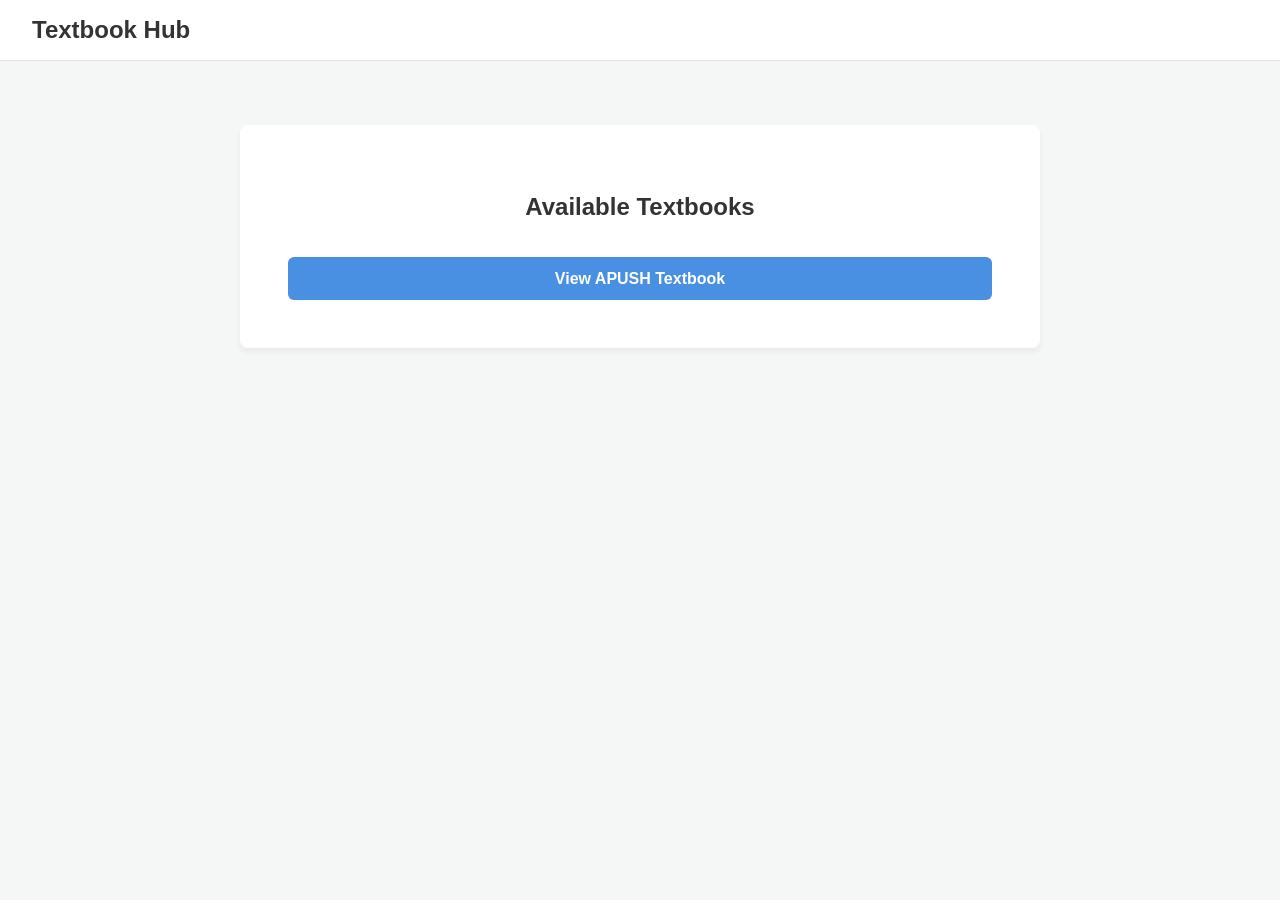
==== index.html @ c34db7b3 "fixed buggy features" ====
<!DOCTYPE html>
<html lang="en">
<head>
  <meta charset="UTF-8">
  <meta name="viewport" content="width=device-width, initial-scale=1.0">
  <title>Textbook Hub</title>
  <link rel="stylesheet" href="style.css">
</head>
<body>
  <header>
    <h1>Textbook Hub</h1>
  </header>
  
  <main class="container">
    <section class="hero">
      <h2>Available Textbooks</h2>
      <div id="textbook-list" class="button-group"></div>
    </section>
  </main>

  <script>
    fetch('textbooks.xml')
      .then(response => response.text())
      .then(str => new window.DOMParser().parseFromString(str, "text/xml"))
      .then(data => {
        const textbooks = data.querySelectorAll('textbook');
        const listContainer = document.getElementById('textbook-list');
        
        textbooks.forEach(book => {
          const id = book.getAttribute('id');
          const title = book.querySelector('title').textContent;
          
          const link = document.createElement('a');
          link.href = `viewer.html?id=${id}`;
          link.className = 'btn-primary';
          link.textContent = `View ${title}`;
          listContainer.appendChild(link);
        });
      })
      .catch(err => console.error("Error loading XML:", err));
  </script>
</body>
</html>
---- style.css ----
:root {
  --bg-color: #f4f7f6;
  --card-bg: #ffffff;
  --primary: #4a90e2;
  --primary-hover: #357abd;
  --text: #333333;
  --border: #e0e0e0;
}

body {
  margin: 0;
  font-family: -apple-system, BlinkMacSystemFont, "Segoe UI", Roboto, sans-serif;
  background-color: var(--bg-color);
  color: var(--text);
}

header {
  background-color: var(--card-bg);
  padding: 1rem 2rem;
  display: flex;
  justify-content: space-between;
  align-items: center;
  border-bottom: 1px solid var(--border);
}

header h1 {
  margin: 0;
  font-size: 1.5rem;
}

.nav-link {
  color: var(--primary);
  text-decoration: none;
  font-weight: 600;
}

.container {
  max-width: 800px;
  margin: 4rem auto;
  padding: 0 1rem;
  text-align: center;
}

.hero {
  background: var(--card-bg);
  padding: 3rem;
  border-radius: 8px;
  box-shadow: 0 4px 6px rgba(0, 0, 0, 0.05);
}

.btn-primary {
  display: inline-block;
  background-color: var(--primary);
  color: white;
  padding: 0.8rem 1.5rem;
  border-radius: 6px;
  text-decoration: none;
  font-weight: bold;
  margin-top: 1rem;
  transition: background 0.2s;
}

.btn-primary:hover {
  background-color: var(--primary-hover);
}

/* Layout */
.viewer-layout {
  display: flex;
  gap: 2rem;
  padding: 2rem;
  max-width: 1200px;
  margin: 0 auto;
}

.sidebar {
  width: 250px;
  background: var(--card-bg);
  padding: 1.5rem;
  border-radius: 8px;
  box-shadow: 0 2px 4px rgba(0, 0, 0, 0.05);
  height: fit-content;
}

.button-group {
  display: flex;
  flex-direction: column;
  gap: 0.5rem;
}

.button-group button {
  background: var(--bg-color);
  border: 1px solid var(--border);
  padding: 0.6rem;
  border-radius: 4px;
  cursor: pointer;
  text-align: left;
  font-weight: 500;
  transition: all 0.2s;
}

.button-group button:hover {
  background: var(--primary);
  color: white;
  border-color: var(--primary);
}

.sidebar-source-box {
  margin-top: 1.5rem;
  padding-top: 1rem;
  border-top: 1px solid var(--border);
}

.sidebar-source-box h4 {
  margin: 0 0 0.5rem 0;
  font-size: 0.95rem;
  color: var(--text);
}

.sidebar-source-box a {
  color: var(--primary);
  font-size: 0.85rem;
  word-break: break-all;
  text-decoration: underline;
}

.sidebar-source-box a:hover {
  color: var(--primary-hover);
}

.pdf-container {
  flex: 1;
  display: flex;
  flex-direction: column;
  align-items: center;
  background: var(--card-bg);
  padding: 1.5rem;
  border-radius: 8px;
  box-shadow: 0 2px 4px rgba(0, 0, 0, 0.05);
}

.controls {
  display: flex;
  align-items: center;
  gap: 1rem;
  margin-bottom: 1rem;
  font-weight: bold;
}

.btn-nav {
  background-color: var(--primary);
  color: white;
  border: none;
  padding: 0.5rem 1rem;
  border-radius: 4px;
  cursor: pointer;
  font-weight: bold;
  transition: background 0.2s;
}

.btn-nav:hover {
  background-color: var(--primary-hover);
}

#page-input {
  width: 50px;
  text-align: center;
  padding: 0.3rem;
  font-size: 1rem;
  border: 1px solid var(--border);
  border-radius: 4px;
}

/* Canvas Container & Overlays */
.canvas-wrapper {
  position: relative;
  display: inline-block;
  min-width: 600px;
  min-height: 800px;
  background: var(--bg-color);
  border: 1px solid var(--border);
}

canvas {
  display: block;
  max-width: 100%;
  height: auto;
}

.pdf-loading-overlay {
  position: absolute;
  top: 0;
  left: 0;
  width: 100%;
  height: 100%;
  background: rgba(255, 255, 255, 0.95);
  display: flex;
  flex-direction: column;
  justify-content: center;
  align-items: center;
  z-index: 20;
  font-weight: bold;
  color: var(--text);
}

.spinner {
  width: 40px;
  height: 40px;
  border: 4px solid var(--border);
  border-top: 4px solid var(--primary);
  border-radius: 50%;
  animation: spin 1s linear infinite;
  margin-bottom: 0.5rem;
}

@keyframes spin {
  0% { transform: rotate(0deg); }
  100% { transform: rotate(360deg); }
}
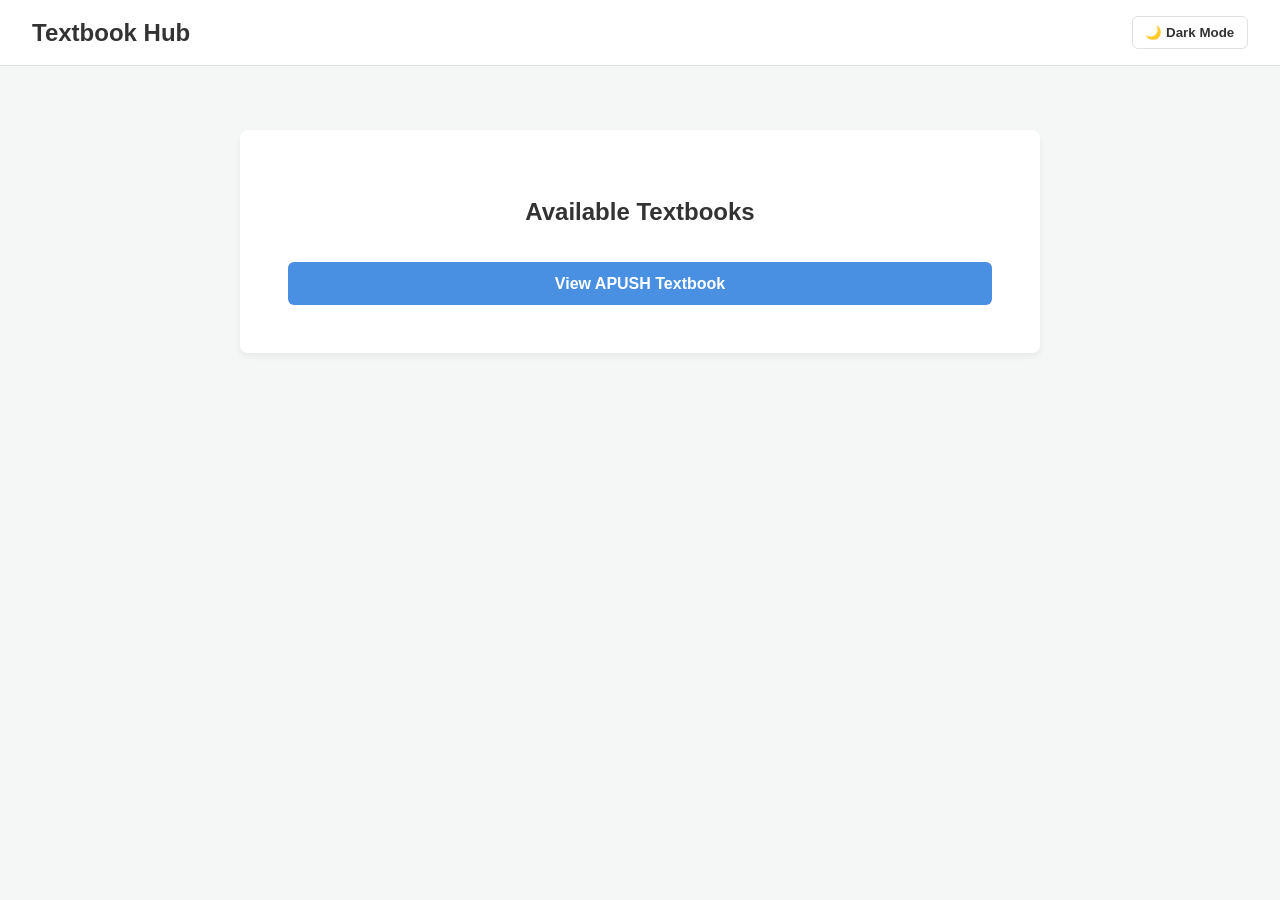
==== commit 5b0eedf0: "DARK MODE :)" ====
--- a/index.html
+++ b/index.html
@@ -9,6 +9,7 @@
 <body>
   <header>
     <h1>Textbook Hub</h1>
+    <button id="theme-toggle" class="btn-theme">🌙 Dark Mode</button>
   </header>
   
   <main class="container">
@@ -19,6 +20,21 @@
   </main>
 
   <script>
+    const themeToggleBtn = document.getElementById('theme-toggle');
+    const savedTheme = localStorage.getItem('theme');
+
+    if (savedTheme === 'dark') {
+      document.body.classList.add('dark-mode');
+      themeToggleBtn.textContent = '☀️ Light Mode';
+    }
+
+    themeToggleBtn.addEventListener('click', () => {
+      document.body.classList.toggle('dark-mode');
+      const isDark = document.body.classList.contains('dark-mode');
+      themeToggleBtn.textContent = isDark ? '☀️ Light Mode' : '🌙 Dark Mode';
+      localStorage.setItem('theme', isDark ? 'dark' : 'light');
+    });
+
     fetch('textbooks.xml')
       .then(response => response.text())
       .then(str => new window.DOMParser().parseFromString(str, "text/xml"))
--- a/style.css
+++ b/style.css
@@ -5,6 +5,17 @@
   --primary-hover: #357abd;
   --text: #333333;
   --border: #e0e0e0;
+  --input-bg: #ffffff;
+}
+
+body.dark-mode {
+  --bg-color: #18191a;
+  --card-bg: #242526;
+  --primary: #4a90e2;
+  --primary-hover: #66a3e0;
+  --text: #e4e6eb;
+  --border: #3e4042;
+  --input-bg: #3a3b3c;
 }
 
 body {
@@ -12,6 +23,7 @@
   font-family: -apple-system, BlinkMacSystemFont, "Segoe UI", Roboto, sans-serif;
   background-color: var(--bg-color);
   color: var(--text);
+  transition: background-color 0.3s, color 0.3s;
 }
 
 header {
@@ -26,12 +38,33 @@
 header h1 {
   margin: 0;
   font-size: 1.5rem;
+}
+
+.header-actions {
+  display: flex;
+  align-items: center;
+  gap: 1rem;
 }
 
 .nav-link {
   color: var(--primary);
   text-decoration: none;
   font-weight: 600;
+}
+
+.btn-theme {
+  background: transparent;
+  border: 1px solid var(--border);
+  color: var(--text);
+  padding: 0.5rem 0.8rem;
+  border-radius: 6px;
+  cursor: pointer;
+  font-weight: bold;
+  transition: all 0.2s;
+}
+
+.btn-theme:hover {
+  background-color: var(--border);
 }
 
 .container {
@@ -73,13 +106,25 @@
   margin: 0 auto;
 }
 
-.sidebar {
+.sidebar-container {
   width: 250px;
+  display: flex;
+  flex-direction: column;
+  gap: 1.5rem;
+}
+
+.sidebar-card {
   background: var(--card-bg);
   padding: 1.5rem;
   border-radius: 8px;
   box-shadow: 0 2px 4px rgba(0, 0, 0, 0.05);
-  height: fit-content;
+}
+
+.sidebar-card h3 {
+  margin-top: 0;
+  margin-bottom: 1rem;
+  font-size: 1.1rem;
+  color: var(--text);
 }
 
 .button-group {
@@ -91,6 +136,7 @@
 .button-group button {
   background: var(--bg-color);
   border: 1px solid var(--border);
+  color: var(--text);
   padding: 0.6rem;
   border-radius: 4px;
   cursor: pointer;
@@ -105,26 +151,14 @@
   border-color: var(--primary);
 }
 
-.sidebar-source-box {
-  margin-top: 1.5rem;
-  padding-top: 1rem;
-  border-top: 1px solid var(--border);
-}
-
-.sidebar-source-box h4 {
-  margin: 0 0 0.5rem 0;
-  font-size: 0.95rem;
-  color: var(--text);
-}
-
-.sidebar-source-box a {
+.sidebar-card a {
   color: var(--primary);
   font-size: 0.85rem;
   word-break: break-all;
   text-decoration: underline;
 }
 
-.sidebar-source-box a:hover {
+.sidebar-card a:hover {
   color: var(--primary-hover);
 }
 
@@ -167,6 +201,8 @@
   text-align: center;
   padding: 0.3rem;
   font-size: 1rem;
+  background-color: var(--input-bg);
+  color: var(--text);
   border: 1px solid var(--border);
   border-radius: 4px;
 }
@@ -193,7 +229,7 @@
   left: 0;
   width: 100%;
   height: 100%;
-  background: rgba(255, 255, 255, 0.95);
+  background: var(--card-bg);
   display: flex;
   flex-direction: column;
   justify-content: center;
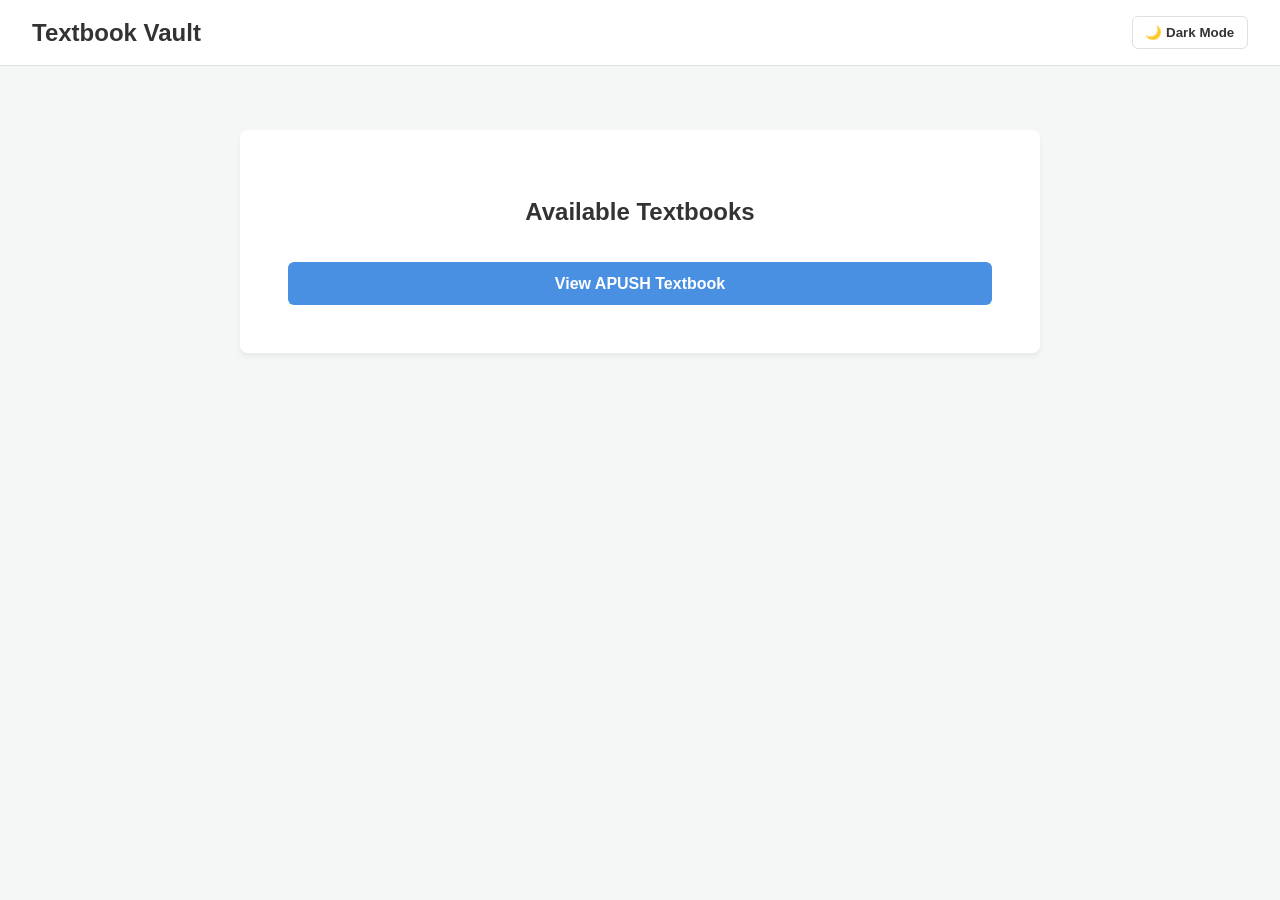
==== commit 1ccbd5b5: "added more chapters" ====
--- a/index.html
+++ b/index.html
@@ -3,12 +3,12 @@
 <head>
   <meta charset="UTF-8">
   <meta name="viewport" content="width=device-width, initial-scale=1.0">
-  <title>Textbook Hub</title>
+  <title>Textbook Vault</title>
   <link rel="stylesheet" href="style.css">
 </head>
 <body>
   <header>
-    <h1>Textbook Hub</h1>
+    <h1>Textbook Vault</h1>
     <button id="theme-toggle" class="btn-theme">🌙 Dark Mode</button>
   </header>
   
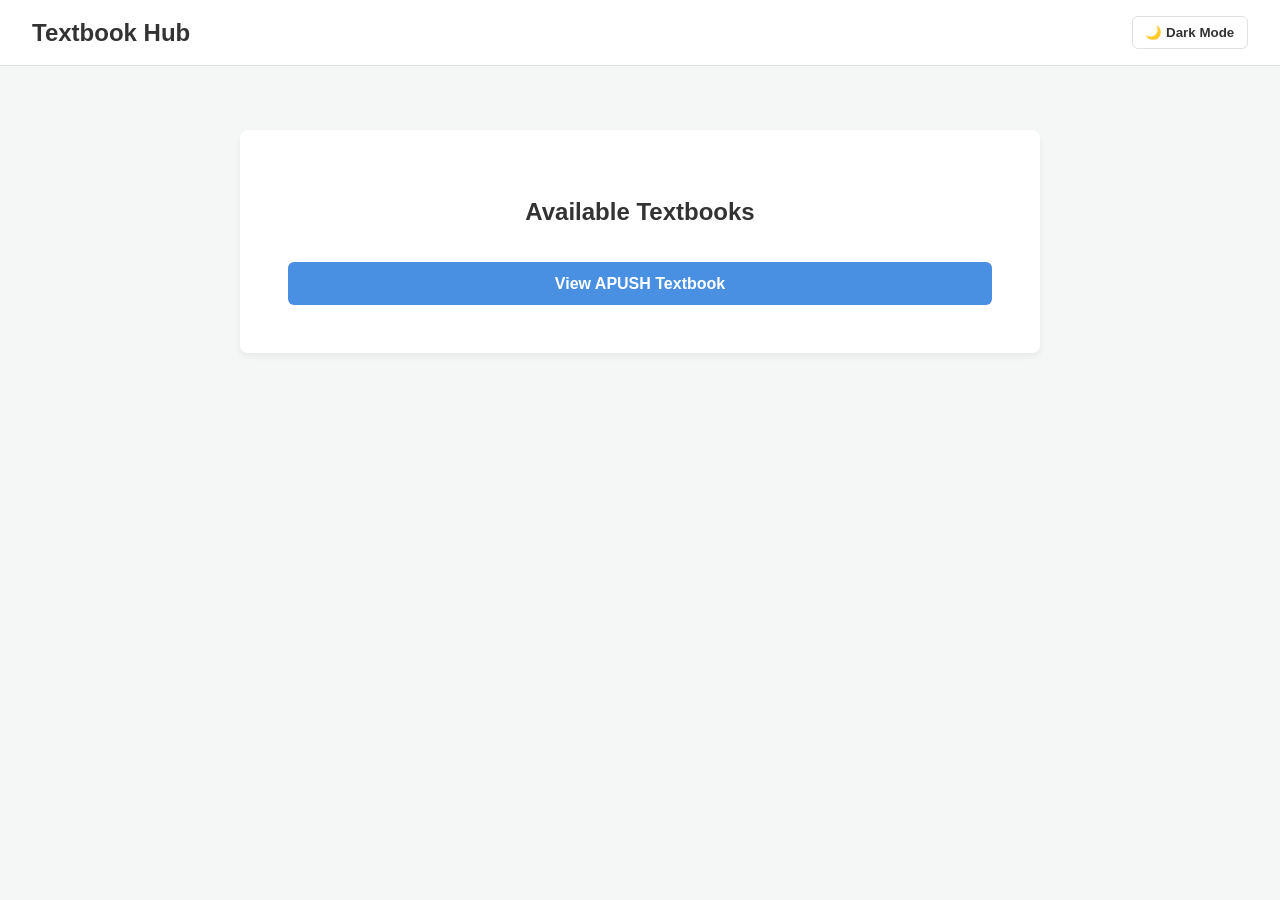
==== commit 930eaf02: "finally fixed bugs" ====
--- a/index.html
+++ b/index.html
@@ -3,12 +3,12 @@
 <head>
   <meta charset="UTF-8">
   <meta name="viewport" content="width=device-width, initial-scale=1.0">
-  <title>Textbook Vault</title>
+  <title>Textbook Hub</title>
   <link rel="stylesheet" href="style.css">
 </head>
 <body>
   <header>
-    <h1>Textbook Vault</h1>
+    <h1>Textbook Hub</h1>
     <button id="theme-toggle" class="btn-theme">🌙 Dark Mode</button>
   </header>
   
--- a/style.css
+++ b/style.css
@@ -221,6 +221,9 @@
   display: block;
   max-width: 100%;
   height: auto;
+  /* Enhance contrast for downscaled text */
+  image-rendering: -webkit-optimize-contrast;
+  image-rendering: crisp-edges;
 }
 
 .pdf-loading-overlay {
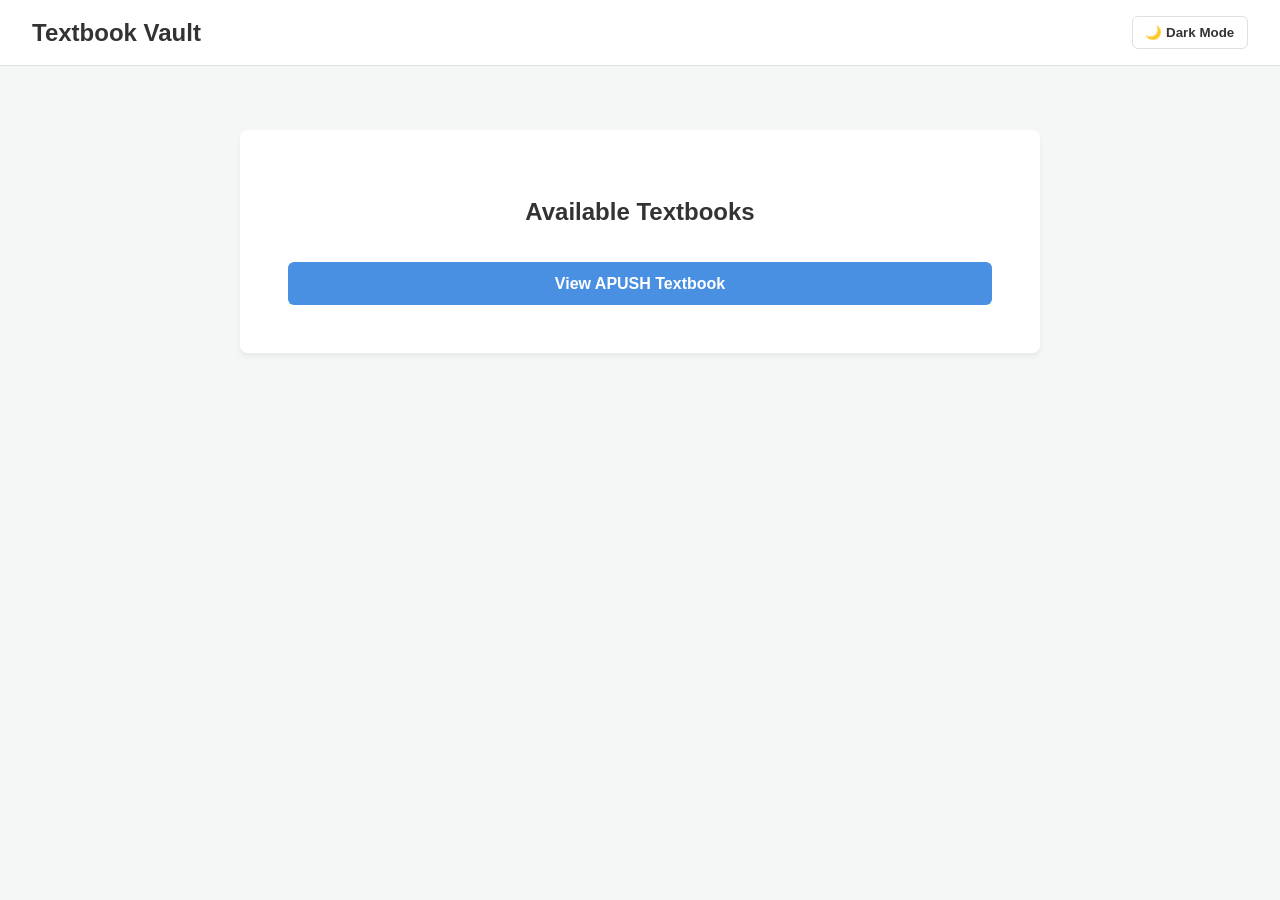
==== commit b4733cef: "final push" ====
--- a/index.html
+++ b/index.html
@@ -3,12 +3,12 @@
 <head>
   <meta charset="UTF-8">
   <meta name="viewport" content="width=device-width, initial-scale=1.0">
-  <title>Textbook Hub</title>
+  <title>Textbook Vault</title>
   <link rel="stylesheet" href="style.css">
 </head>
 <body>
   <header>
-    <h1>Textbook Hub</h1>
+    <h1>Textbook Vault</h1>
     <button id="theme-toggle" class="btn-theme">🌙 Dark Mode</button>
   </header>
   
--- a/style.css
+++ b/style.css
@@ -221,9 +221,6 @@
   display: block;
   max-width: 100%;
   height: auto;
-  /* Enhance contrast for downscaled text */
-  image-rendering: -webkit-optimize-contrast;
-  image-rendering: crisp-edges;
 }
 
 .pdf-loading-overlay {
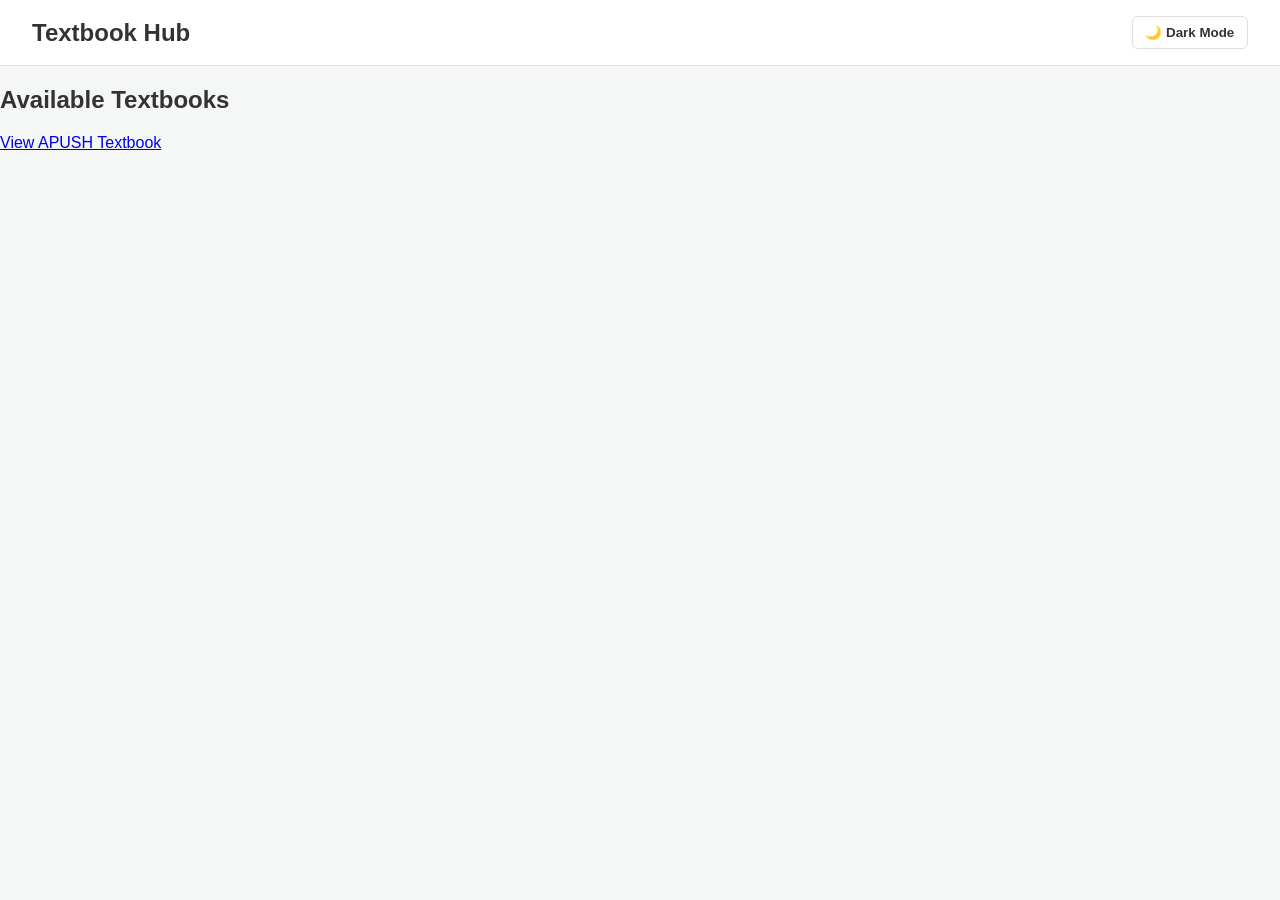
==== commit bf9dd809: "FINAL COMMIT (hopefully)" ====
--- a/index.html
+++ b/index.html
@@ -3,12 +3,12 @@
 <head>
   <meta charset="UTF-8">
   <meta name="viewport" content="width=device-width, initial-scale=1.0">
-  <title>Textbook Vault</title>
+  <title>Textbook Hub</title>
   <link rel="stylesheet" href="style.css">
 </head>
 <body>
   <header>
-    <h1>Textbook Vault</h1>
+    <h1>Textbook Hub</h1>
     <button id="theme-toggle" class="btn-theme">🌙 Dark Mode</button>
   </header>
   
--- a/style.css
+++ b/style.css
@@ -67,37 +67,16 @@
   background-color: var(--border);
 }
 
-.container {
-  max-width: 800px;
-  margin: 4rem auto;
-  padding: 0 1rem;
-  text-align: center;
-}
-
-.hero {
-  background: var(--card-bg);
-  padding: 3rem;
+.not-found-card {
+  max-width: 500px;
+  margin: 5rem auto;
+  padding: 3rem 2rem;
+  background: var(--card-bg);
   border-radius: 8px;
   box-shadow: 0 4px 6px rgba(0, 0, 0, 0.05);
-}
-
-.btn-primary {
-  display: inline-block;
-  background-color: var(--primary);
-  color: white;
-  padding: 0.8rem 1.5rem;
-  border-radius: 6px;
-  text-decoration: none;
-  font-weight: bold;
-  margin-top: 1rem;
-  transition: background 0.2s;
-}
-
-.btn-primary:hover {
-  background-color: var(--primary-hover);
-}
-
-/* Layout */
+  text-align: center;
+}
+
 .viewer-layout {
   display: flex;
   gap: 2rem;
@@ -156,10 +135,6 @@
   font-size: 0.85rem;
   word-break: break-all;
   text-decoration: underline;
-}
-
-.sidebar-card a:hover {
-  color: var(--primary-hover);
 }
 
 .pdf-container {
@@ -189,11 +164,6 @@
   border-radius: 4px;
   cursor: pointer;
   font-weight: bold;
-  transition: background 0.2s;
-}
-
-.btn-nav:hover {
-  background-color: var(--primary-hover);
 }
 
 #page-input {
@@ -207,7 +177,7 @@
   border-radius: 4px;
 }
 
-/* Canvas Container & Overlays */
+/* Canvas & Vector Overlay */
 .canvas-wrapper {
   position: relative;
   display: inline-block;
@@ -221,6 +191,25 @@
   display: block;
   max-width: 100%;
   height: auto;
+}
+
+.textLayer {
+  position: absolute;
+  left: 0;
+  top: 0;
+  right: 0;
+  bottom: 0;
+  overflow: hidden;
+  opacity: 0.2;
+  line-height: 1;
+}
+
+.textLayer span {
+  color: transparent;
+  position: absolute;
+  white-space: pre;
+  cursor: text;
+  transform-origin: 0% 0%;
 }
 
 .pdf-loading-overlay {
@@ -252,4 +241,70 @@
 @keyframes spin {
   0% { transform: rotate(0deg); }
   100% { transform: rotate(360deg); }
+}
+
+.controls {
+  display: flex;
+  align-items: center;
+  gap: 1rem;
+  margin-bottom: 1rem;
+  font-weight: bold;
+  flex-wrap: wrap;
+}
+
+.zoom-controls {
+  display: flex;
+  align-items: center;
+  gap: 0.5rem;
+  margin-left: auto;
+}
+
+#zoom-level {
+  min-width: 45px;
+  text-align: center;
+  font-size: 0.9rem;
+}
+
+.pdf-container {
+  flex: 1;
+  display: flex;
+  flex-direction: column;
+  align-items: center;
+  background: var(--card-bg);
+  padding: 1.5rem;
+  border-radius: 8px;
+  box-shadow: 0 2px 4px rgba(0, 0, 0, 0.05);
+  overflow-x: auto;
+}
+
+/* Canvas Wrapper scales dynamically while staying sharp */
+.canvas-wrapper {
+  position: relative;
+  display: inline-block;
+  background: var(--bg-color);
+  border: 1px solid var(--border);
+  box-shadow: 0 4px 8px rgba(0, 0, 0, 0.1);
+}
+
+canvas {
+  display: block;
+}
+
+.textLayer {
+  position: absolute;
+  left: 0;
+  top: 0;
+  right: 0;
+  bottom: 0;
+  overflow: hidden;
+  opacity: 0.25;
+  line-height: 1;
+}
+
+.textLayer span {
+  color: transparent;
+  position: absolute;
+  white-space: pre;
+  cursor: text;
+  transform-origin: 0% 0%;
 }
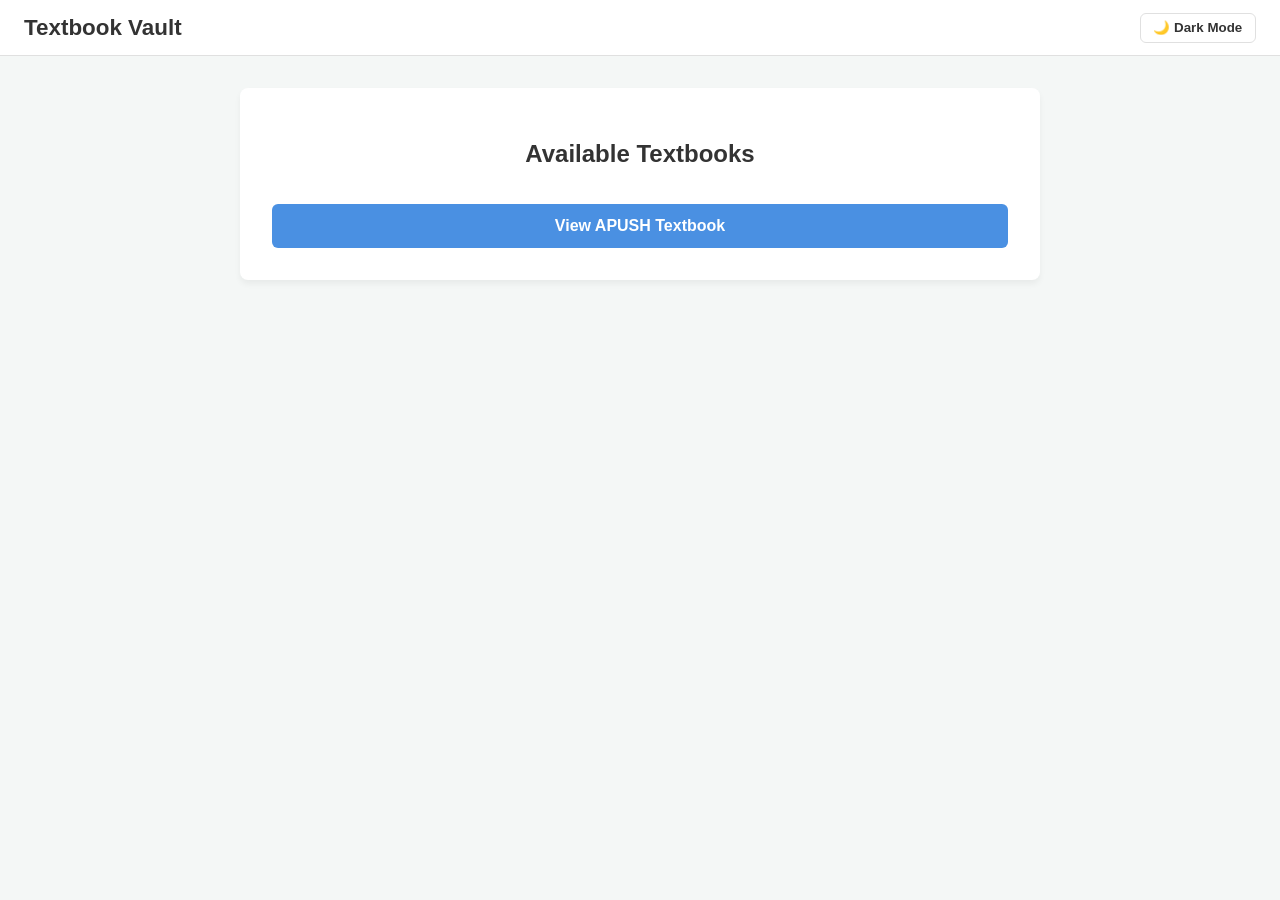
==== commit 6ae98139: "fr final commit" ====
--- a/index.html
+++ b/index.html
@@ -3,12 +3,12 @@
 <head>
   <meta charset="UTF-8">
   <meta name="viewport" content="width=device-width, initial-scale=1.0">
-  <title>Textbook Hub</title>
+  <title>Textbook Vault</title>
   <link rel="stylesheet" href="style.css">
 </head>
 <body>
   <header>
-    <h1>Textbook Hub</h1>
+    <h1>Textbook Vault</h1>
     <button id="theme-toggle" class="btn-theme">🌙 Dark Mode</button>
   </header>
   
--- a/style.css
+++ b/style.css
@@ -28,7 +28,7 @@
 
 header {
   background-color: var(--card-bg);
-  padding: 1rem 2rem;
+  padding: 0.8rem 1.5rem;
   display: flex;
   justify-content: space-between;
   align-items: center;
@@ -37,7 +37,7 @@
 
 header h1 {
   margin: 0;
-  font-size: 1.5rem;
+  font-size: 1.4rem;
 }
 
 .header-actions {
@@ -56,7 +56,7 @@
   background: transparent;
   border: 1px solid var(--border);
   color: var(--text);
-  padding: 0.5rem 0.8rem;
+  padding: 0.4rem 0.8rem;
   border-radius: 6px;
   cursor: pointer;
   font-weight: bold;
@@ -65,6 +65,36 @@
 
 .btn-theme:hover {
   background-color: var(--border);
+}
+
+.container {
+  max-width: 800px;
+  margin: 2rem auto;
+  padding: 0 1rem;
+  text-align: center;
+}
+
+.hero {
+  background: var(--card-bg);
+  padding: 2rem;
+  border-radius: 8px;
+  box-shadow: 0 4px 6px rgba(0, 0, 0, 0.05);
+}
+
+.btn-primary {
+  display: inline-block;
+  background-color: var(--primary);
+  color: white;
+  padding: 0.8rem 1.5rem;
+  border-radius: 6px;
+  text-decoration: none;
+  font-weight: bold;
+  margin-top: 1rem;
+  transition: background 0.2s;
+}
+
+.btn-primary:hover {
+  background-color: var(--primary-hover);
 }
 
 .not-found-card {
@@ -77,49 +107,66 @@
   text-align: center;
 }
 
+/* Fluid Layout */
 .viewer-layout {
   display: flex;
-  gap: 2rem;
-  padding: 2rem;
-  max-width: 1200px;
-  margin: 0 auto;
+  gap: 1rem;
+  padding: 1rem;
+  width: 100%;
+  box-sizing: border-box;
 }
 
 .sidebar-container {
-  width: 250px;
-  display: flex;
-  flex-direction: column;
-  gap: 1.5rem;
+  width: 220px;
+  min-width: 220px;
+  display: flex;
+  flex-direction: column;
+  gap: 1rem;
 }
 
 .sidebar-card {
   background: var(--card-bg);
-  padding: 1.5rem;
+  padding: 1rem;
   border-radius: 8px;
   box-shadow: 0 2px 4px rgba(0, 0, 0, 0.05);
 }
 
 .sidebar-card h3 {
   margin-top: 0;
-  margin-bottom: 1rem;
-  font-size: 1.1rem;
-  color: var(--text);
+  margin-bottom: 0.8rem;
+  font-size: 1rem;
+  color: var(--text);
+}
+
+.notes-list {
+  margin: 0;
+  padding-left: 1rem;
+  font-size: 0.85rem;
+  color: var(--text);
+  display: flex;
+  flex-direction: column;
+  gap: 0.4rem;
+}
+
+.notes-list li {
+  line-height: 1.3;
 }
 
 .button-group {
   display: flex;
   flex-direction: column;
-  gap: 0.5rem;
+  gap: 0.4rem;
 }
 
 .button-group button {
   background: var(--bg-color);
   border: 1px solid var(--border);
   color: var(--text);
-  padding: 0.6rem;
+  padding: 0.5rem;
   border-radius: 4px;
   cursor: pointer;
   text-align: left;
+  font-size: 0.85rem;
   font-weight: 500;
   transition: all 0.2s;
 }
@@ -132,7 +179,7 @@
 
 .sidebar-card a {
   color: var(--primary);
-  font-size: 0.85rem;
+  font-size: 0.8rem;
   word-break: break-all;
   text-decoration: underline;
 }
@@ -143,16 +190,17 @@
   flex-direction: column;
   align-items: center;
   background: var(--card-bg);
-  padding: 1.5rem;
+  padding: 1rem;
   border-radius: 8px;
   box-shadow: 0 2px 4px rgba(0, 0, 0, 0.05);
+  box-sizing: border-box;
 }
 
 .controls {
   display: flex;
   align-items: center;
   gap: 1rem;
-  margin-bottom: 1rem;
+  margin-bottom: 0.8rem;
   font-weight: bold;
 }
 
@@ -160,130 +208,34 @@
   background-color: var(--primary);
   color: white;
   border: none;
-  padding: 0.5rem 1rem;
+  padding: 0.4rem 0.8rem;
   border-radius: 4px;
   cursor: pointer;
   font-weight: bold;
+  transition: background 0.2s;
+}
+
+.btn-nav:hover {
+  background-color: var(--primary-hover);
 }
 
 #page-input {
   width: 50px;
   text-align: center;
   padding: 0.3rem;
-  font-size: 1rem;
+  font-size: 0.95rem;
   background-color: var(--input-bg);
   color: var(--text);
   border: 1px solid var(--border);
   border-radius: 4px;
 }
 
-/* Canvas & Vector Overlay */
+/* Dynamic Canvas Container */
 .canvas-wrapper {
   position: relative;
-  display: inline-block;
-  min-width: 600px;
-  min-height: 800px;
+  display: block;
   background: var(--bg-color);
   border: 1px solid var(--border);
-}
-
-canvas {
-  display: block;
-  max-width: 100%;
-  height: auto;
-}
-
-.textLayer {
-  position: absolute;
-  left: 0;
-  top: 0;
-  right: 0;
-  bottom: 0;
-  overflow: hidden;
-  opacity: 0.2;
-  line-height: 1;
-}
-
-.textLayer span {
-  color: transparent;
-  position: absolute;
-  white-space: pre;
-  cursor: text;
-  transform-origin: 0% 0%;
-}
-
-.pdf-loading-overlay {
-  position: absolute;
-  top: 0;
-  left: 0;
-  width: 100%;
-  height: 100%;
-  background: var(--card-bg);
-  display: flex;
-  flex-direction: column;
-  justify-content: center;
-  align-items: center;
-  z-index: 20;
-  font-weight: bold;
-  color: var(--text);
-}
-
-.spinner {
-  width: 40px;
-  height: 40px;
-  border: 4px solid var(--border);
-  border-top: 4px solid var(--primary);
-  border-radius: 50%;
-  animation: spin 1s linear infinite;
-  margin-bottom: 0.5rem;
-}
-
-@keyframes spin {
-  0% { transform: rotate(0deg); }
-  100% { transform: rotate(360deg); }
-}
-
-.controls {
-  display: flex;
-  align-items: center;
-  gap: 1rem;
-  margin-bottom: 1rem;
-  font-weight: bold;
-  flex-wrap: wrap;
-}
-
-.zoom-controls {
-  display: flex;
-  align-items: center;
-  gap: 0.5rem;
-  margin-left: auto;
-}
-
-#zoom-level {
-  min-width: 45px;
-  text-align: center;
-  font-size: 0.9rem;
-}
-
-.pdf-container {
-  flex: 1;
-  display: flex;
-  flex-direction: column;
-  align-items: center;
-  background: var(--card-bg);
-  padding: 1.5rem;
-  border-radius: 8px;
-  box-shadow: 0 2px 4px rgba(0, 0, 0, 0.05);
-  overflow-x: auto;
-}
-
-/* Canvas Wrapper scales dynamically while staying sharp */
-.canvas-wrapper {
-  position: relative;
-  display: inline-block;
-  background: var(--bg-color);
-  border: 1px solid var(--border);
-  box-shadow: 0 4px 8px rgba(0, 0, 0, 0.1);
 }
 
 canvas {
@@ -307,4 +259,35 @@
   white-space: pre;
   cursor: text;
   transform-origin: 0% 0%;
+}
+
+.pdf-loading-overlay {
+  position: absolute;
+  top: 0;
+  left: 0;
+  width: 100%;
+  height: 100%;
+  background: var(--card-bg);
+  display: flex;
+  flex-direction: column;
+  justify-content: center;
+  align-items: center;
+  z-index: 20;
+  font-weight: bold;
+  color: var(--text);
+}
+
+.spinner {
+  width: 36px;
+  height: 36px;
+  border: 4px solid var(--border);
+  border-top: 4px solid var(--primary);
+  border-radius: 50%;
+  animation: spin 1s linear infinite;
+  margin-bottom: 0.5rem;
+}
+
+@keyframes spin {
+  0% { transform: rotate(0deg); }
+  100% { transform: rotate(360deg); }
 }
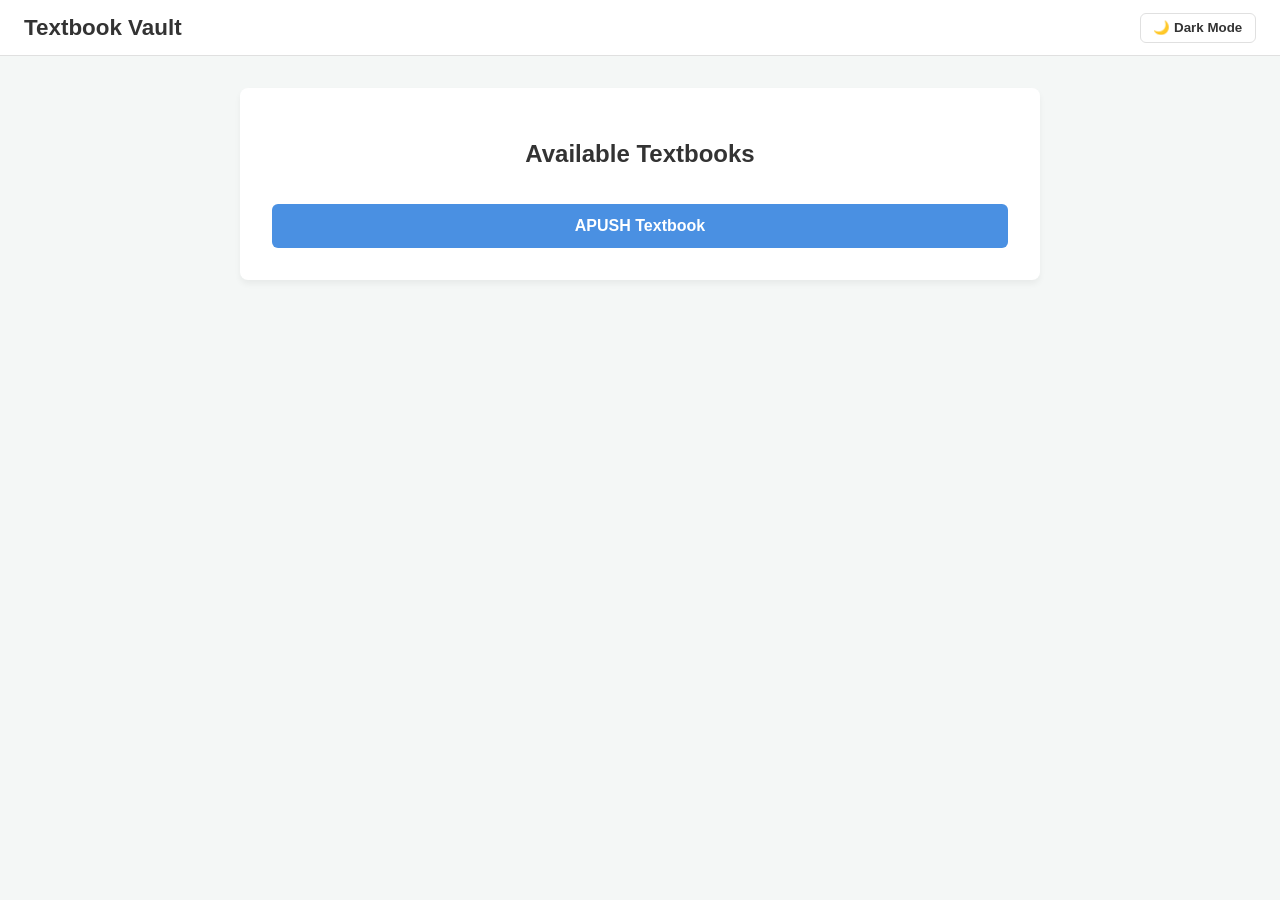
==== commit c01cbdcf: "Removed word view" ====
--- a/index.html
+++ b/index.html
@@ -49,7 +49,7 @@
           const link = document.createElement('a');
           link.href = `viewer.html?id=${id}`;
           link.className = 'btn-primary';
-          link.textContent = `View ${title}`;
+          link.textContent = `${title}`;
           listContainer.appendChild(link);
         });
       })
--- a/style.css
+++ b/style.css
@@ -242,25 +242,6 @@
   display: block;
 }
 
-.textLayer {
-  position: absolute;
-  left: 0;
-  top: 0;
-  right: 0;
-  bottom: 0;
-  overflow: hidden;
-  opacity: 0.25;
-  line-height: 1;
-}
-
-.textLayer span {
-  color: transparent;
-  position: absolute;
-  white-space: pre;
-  cursor: text;
-  transform-origin: 0% 0%;
-}
-
 .pdf-loading-overlay {
   position: absolute;
   top: 0;
